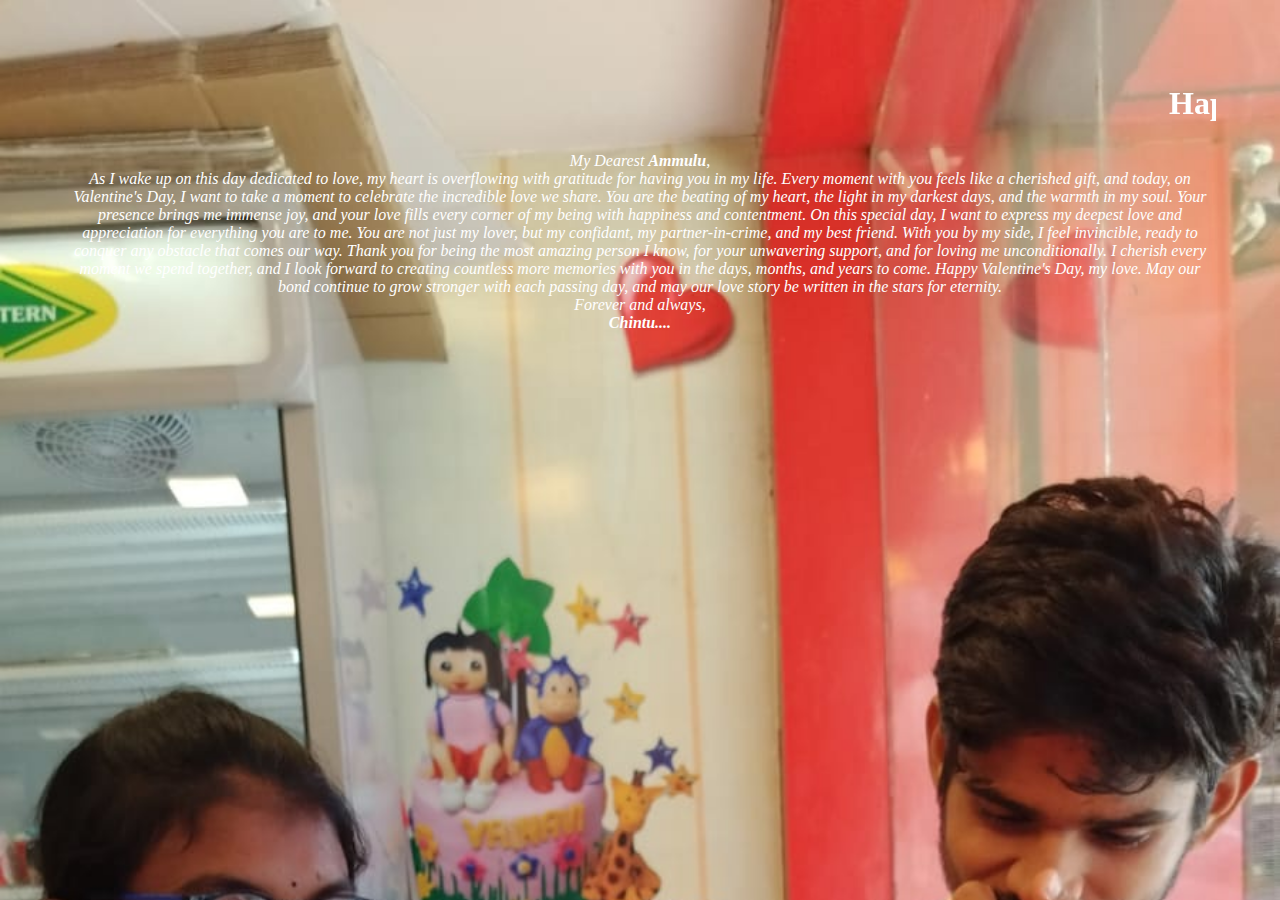
==== home1.html @ 53551ce3 "Add files via upload" ====
<!DOCTYPE html>
<html lang="en">
<head>
    <meta charset="UTF-8">
    <meta name="viewport" content="width=device-width, initial-scale=1.0">
    <title>Blurred Background Section</title>
    <style>
        /* Apply styles to the body to ensure full page height */
        body, html {
            margin: 0;
            padding: 0;
            height: 100%;
        }

        /* Style for the full-page section */
        .full-page-section {
            position: relative;
            width: 100%;
            height: 100vh; /* This will make the section cover the entire viewport height */
            overflow: hidden; /* Hide overflow to prevent scrollbars */
        }
        
        /* Style for the background layer */
        .background-layer {
            position: absolute;
            top: 0;
            left: 0;
            width: 100%;
            height: 100%;
            background-image: url('bg1.jpg'); /* Replace 'your-background-image.jpg' with your image path */
            background-size: cover;
            filter: blur(0.6px); /* Apply the blur effect to the background */
        }

        /* Optional: Add additional styles for content inside the full-page section */
        .content {
            position: relative;
            z-index: 1; /* Ensure content is above the background layer */
            text-align: center;
            color: white; /* Example: Set text color to white for contrast */
            padding:5%;
        }
    </style>
</head>
<body>
    <section class="full-page-section">
        <div class="background-layer"></div> <!-- Background layer for blur effect -->
        <div class="content">
            <section>
                <h1 id="scroll"><marquee>Happy Valentines Day Bae</marquee></h1>
                <div id="content">
                   
            
                </div>
            </section>
            <i>My Dearest <b>Ammulu</b>,
                <br>
                As I wake up on this day dedicated to love, my heart is overflowing with gratitude for having you in my life. Every moment with you feels like a cherished gift, and today, on Valentine's Day, I want to take a moment to celebrate the incredible love we share.
                
                You are the beating of my heart, the light in my darkest days, and the warmth in my soul. Your presence brings me immense joy, and your love fills every corner of my being with happiness and contentment.
                
                On this special day, I want to express my deepest love and appreciation for everything you are to me. You are not just my lover, but my confidant, my partner-in-crime, and my best friend. With you by my side, I feel invincible, ready to conquer any obstacle that comes our way.
                
                Thank you for being the most amazing person I know, for your unwavering support, and for loving me unconditionally. I cherish every moment we spend together, and I look forward to creating countless more memories with you in the days, months, and years to come.
                
                Happy Valentine's Day, my love. May our bond continue to grow stronger with each passing day, and may our love story be written in the stars for eternity.
                
                <br>Forever and always,<br>
                <b>Chintu....</b></i>
        </div>
    </section>
</body>
</html>
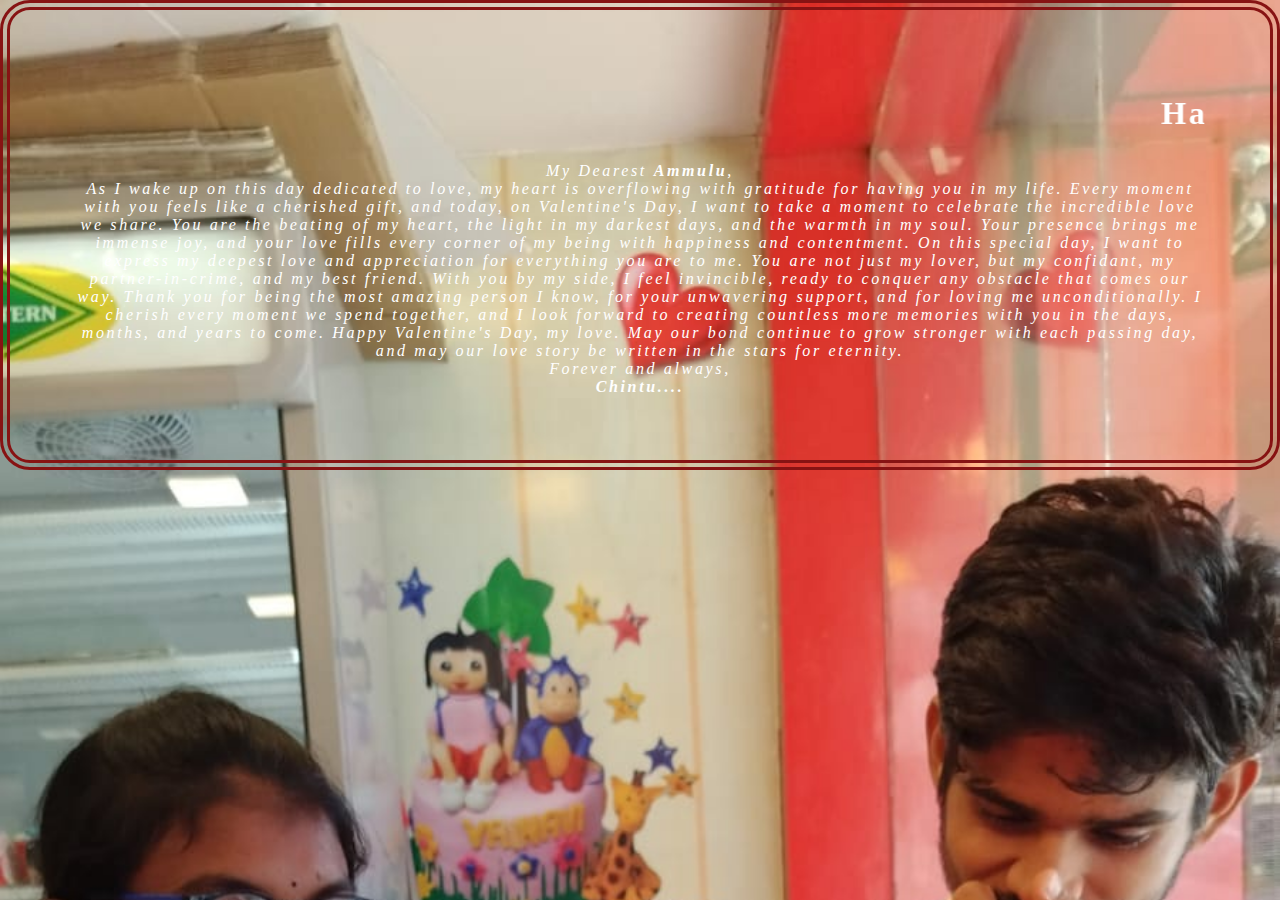
==== commit 20a440fb: "Add files via upload" ====
--- a/home1.html
+++ b/home1.html
@@ -39,7 +39,12 @@
             text-align: center;
             color: white; /* Example: Set text color to white for contrast */
             padding:5%;
+            letter-spacing: 0.07cm;
+            border: 2px double rgb(135, 19, 19);
+            border-radius: 30px;
+            border-width: 10px;
         }
+      
     </style>
 </head>
 <body>
@@ -47,7 +52,7 @@
         <div class="background-layer"></div> <!-- Background layer for blur effect -->
         <div class="content">
             <section>
-                <h1 id="scroll"><marquee>Happy Valentines Day Bae</marquee></h1>
+                <h1 id="scroll"><marquee>Happy Valentines Day Bae....</marquee></h1>
                 <div id="content">
                    
             
